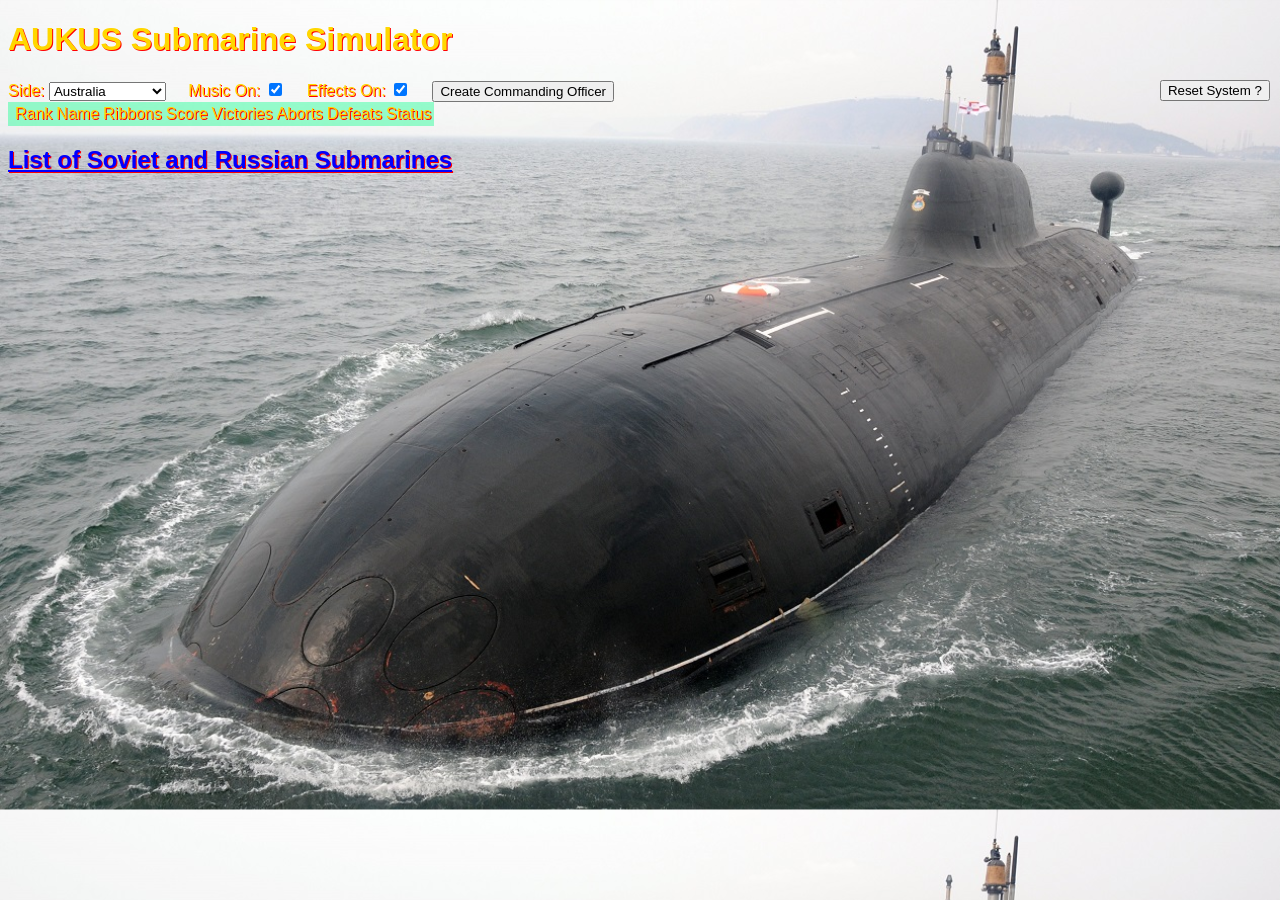
==== index.html @ 1a1352c5 "France added to settings." ====
<!DOCTYPE html><meta charset="UTF-8"/>

<!--
///////////////////////////////////////////////////////////////////////////////////
//                     Copyright (C) 2023 Dr Robert P. Wolf                      //
//                                                                               //
// Permission is hereby granted, free of charge, to any person obtaining a copy  //
// of this software and associated documentation files (the "Software"), to deal //
// in the Software without restriction, including without limitation the rights  //
// to use, copy, modify, merge, publish, distribute, sublicense, and/or sell     //
// copies of the Software, and to permit persons to whom the Software is         //
// furnished to do so, subject to the following conditions:                      //
//                                                                               //
// The above copyright notice and this permission notice shall be included in    //
// all copies or substantial portions of the Software.                           //
//                                                                               //
// THE SOFTWARE IS PROVIDED "AS IS", WITHOUT WARRANTY OF ANY KIND, EXPRESS OR    //
// IMPLIED, INCLUDING BUT NOT LIMITED TO THE WARRANTIES OF MERCHANTABILITY,      //
// FITNESS FOR A PARTICULAR PURPOSE AND NONINFRINGEMENT. IN NO EVENT SHALL THE   //
// AUTHORS OR COPYRIGHT HOLDERS BE LIABLE FOR ANY CLAIM, DAMAGES OR OTHER        //
// LIABILITY, WHETHER IN AN ACTION OF CONTRACT, TORT OR OTHERWISE, ARISING FROM, //
// OUT OF OR IN CONNECTION WITH THE SOFTWARE OR THE USE OR OTHER DEALINGS IN     //
// THE SOFTWARE.                                                                 //
///////////////////////////////////////////////////////////////////////////////////

///////////////////////////////////////
// Program started on 3rd April 2023 //
///////////////////////////////////////

-->

<html>

<head>
	<title>Aukus</title>
	<link rel="shortcut icon" type="image/x-icon" href="h.ico"/>
	<style>
	a:link {color: blue; text-shadow: 1px 1px red;}
	a:visited {color: blue;}
	a:hover {color: red; text-shadow: 1px 1px blue;}
	a:active {color: red;}
	</style>
</head>

<body bgcolor="#0000aa" style="font-family: arial; color: gold; text-shadow: 1px 1px red; background-size: cover;">

<h1>AUKUS Submarine Simulator</h1>


<script src="background_ctrl.js"></script>
<script src="audio_ctrl.js"></script>
<script src="settings.js"></script>

Side: <select id="side_selector" onchange="localStorage . setItem ('side', side = this . value); ReadCommanders ();" autocomplete="off"></select>

&nbsp;&nbsp;&nbsp;&nbsp;Music On: <input type="checkbox" id="music_on" autocomplete="off" onchange="localStorage . setItem ('music_on', music_on = this . checked); if (music_on) PlayAudio ('Beowulf'); else PauseAudio ('Beowulf');"/>

&nbsp;&nbsp;&nbsp;&nbsp;Effects On: <input type="checkbox" id="effects_on" autocomplete="off" onchange="localStorage . setItem ('effects_on', effects_on = this . checked);"/>

<button onclick="if (confirm ('Are you sure?')) {localStorage . clear (); location . reload ();}" style="position: absolute; right: 10px;">Reset System ?</button>

&nbsp;&nbsp;&nbsp;&nbsp;<button onclick="if (name = prompt ('Commanding Officer\'s Name')) CreateCommandingOfficer (name);">Create Commanding Officer</button>

<table id="Commanders" style="background-color: #00ff8866;">
</table>




<script>
for (var country of sides) document . getElementById ('side_selector') . options . add (new Option (country, country, false, country === side));
document . getElementById ('music_on') . checked = music_on;
if (music_on) PlayAudio ('Beowulf'); else PauseAudio ('Beowulf');
document . getElementById ('effects_on') . checked = effects_on;

var CreateCommandingOfficer = function (name) {
	commanders [side] . commanders [name] = {rank: ranks [side] [0], rank_id: 0, score: 0, victory: 0, abort: 0, defeat: 0, scenarios: [], orders: [], status: 'Active'};
	commanders [side] . commander = name;
	localStorage . setItem (side, JSON . stringify (commanders [side]));
	ReadCommanders ();
};

var DeleteCommandingOfficer = function (name) {
	if (! confirm (`Delete ${commanders [side] . commanders [name] . rank} ${name} Commanding Officer?`)) return;
	delete commanders [side] . commanders [name];
	var cmds = Object . keys (commanders [side] . commanders);
	if (commanders [side] . commander === name) commanders [side] . commander = cmds . length > 0 ? cmds [0] : null;
	localStorage . setItem (side, JSON . stringify (commanders [side]));
	ReadCommanders ();
};

var SelectCommandingOfficer = function (name) {
	commanders [side] . commander = name;
	localStorage . setItem (side, JSON . stringify (commanders [side]));
};

var ReadCommanders = function () {
	var content = '<tr><td></td><td align="center">Rank</td><td>Name</td><td>Ribbons</td><td>Score</td><td>Victories</td><td>Aborts</td><td>Defeats</td><td>Status</td></tr>';
	for (var captain in commanders [side] . commanders) {
		var cp = commanders [side] . commanders [captain];
		var orders = '';
		var ol = cp . orders . length;
		for (var ord = 0; ord < ol; ord += 1) {
			orders += `<img src="orders/${side}/${cp . orders [ord]}-ribbon.png" width="80" title="${cp . orders [ord]}"/>`;
			if ((ol - ord) % 3 === 1) orders += '<br/>';
			if (ord === 0 && ol % 3 === 0) orders += '<br/>';
		}
		content += `<tr><td><input type="radio" name="commanders" ${commanders [side] . commander === captain ? 'checked' : ''} onclick="SelectCommandingOfficer ('${captain}');"/></td><td>${cp . rank}</td><td>${captain}</td><td>${orders}</td><td align="center">${cp . score}</td><td align="center">${cp . victory}</td><td align="center">${cp . abort}</td><td align="center">${cp . defeat}</td><td align="center">${cp . status}</td><td><button onclick="DeleteCommandingOfficer ('${captain}');">Delete</button></td></tr>`;
	}
	document . getElementById ('Commanders') . innerHTML = content;
};

ReadCommanders ();

</script>

<h2><a href="doc/list_of_russian_submarines.html">List of Soviet and Russian Submarines</a></h2>




</body>

</html>
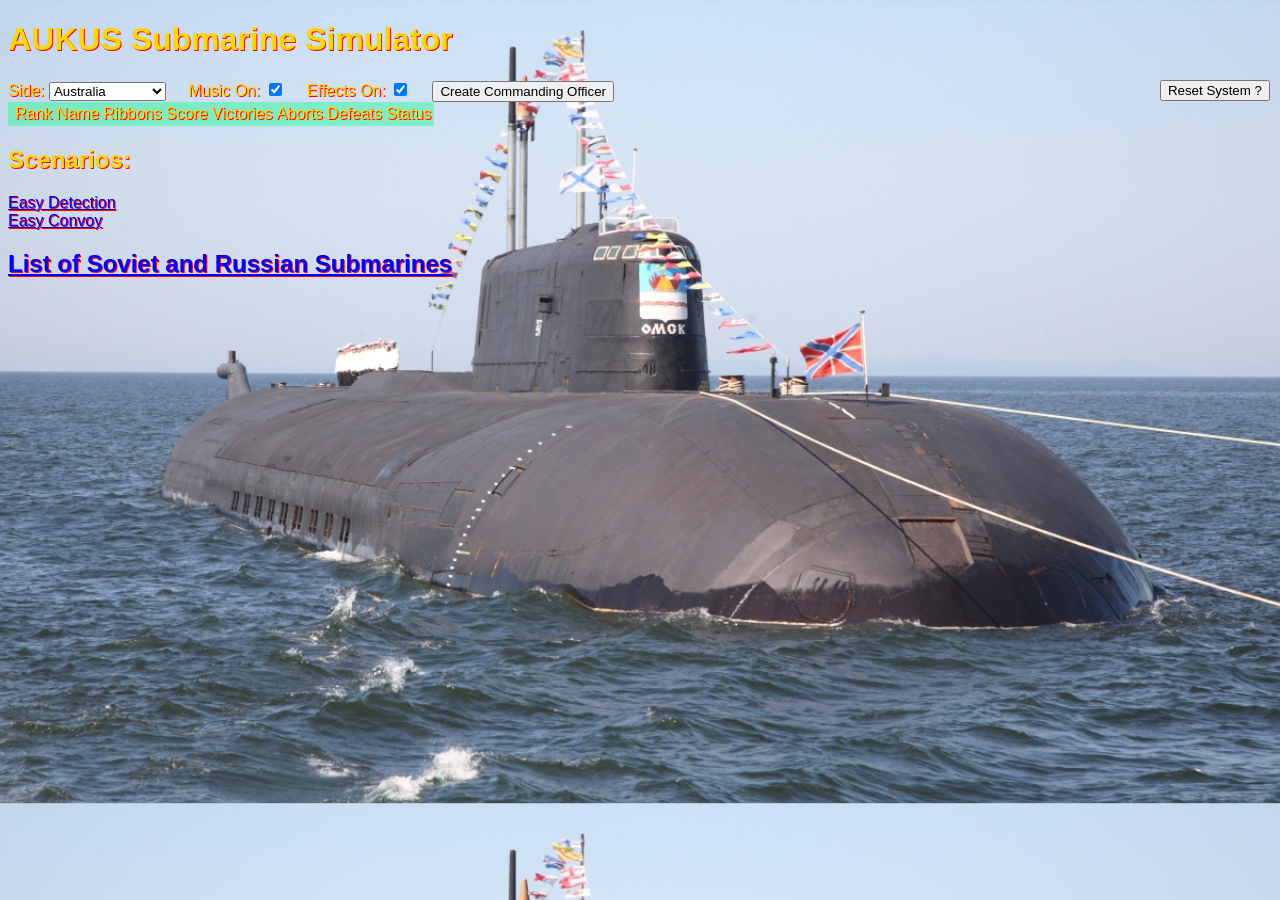
==== commit af60cc0f: "Generic scenarios started with a very good mechanics." ====
--- a/index.html
+++ b/index.html
@@ -32,7 +32,7 @@
 <html>
 
 <head>
-	<title>Aukus</title>
+	<title>Aukus Submarine Simulator</title>
 	<link rel="shortcut icon" type="image/x-icon" href="h.ico"/>
 	<style>
 	a:link {color: blue; text-shadow: 1px 1px red;}
@@ -64,6 +64,9 @@
 <table id="Commanders" style="background-color: #00ff8866;">
 </table>
 
+<h2>Scenarios:</h2>
+<a href='brief.html?{"scenario": "Easy Detection"}'>Easy Detection</a><br/>
+<a href='brief.html?{"scenario": "Easy Convoy"}'>Easy Convoy</a>
 
 
 
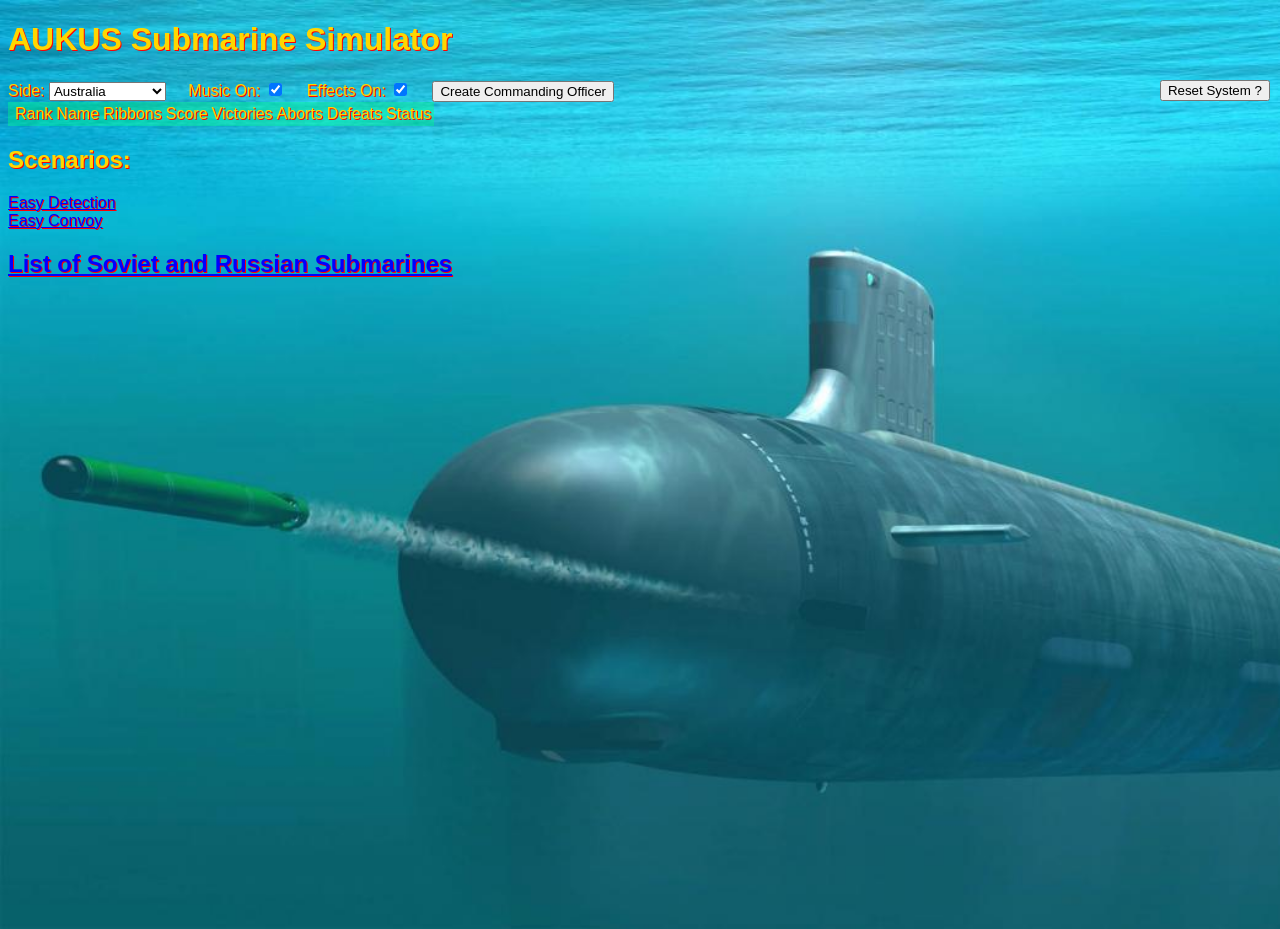
==== commit 8faadccc: "Correction for image background on the front page." ====
--- a/index.html
+++ b/index.html
@@ -42,7 +42,7 @@
 	</style>
 </head>
 
-<body bgcolor="#0000aa" style="font-family: arial; color: gold; text-shadow: 1px 1px red; background-size: cover;">
+<body bgcolor="#0000aa" style="font-family: arial; color: gold; text-shadow: 1px 1px red; background-size: cover; background-repeat: no-repeat no-repeat; min-height: 100vh; overflow: hidden;">
 
 <h1>AUKUS Submarine Simulator</h1>
 
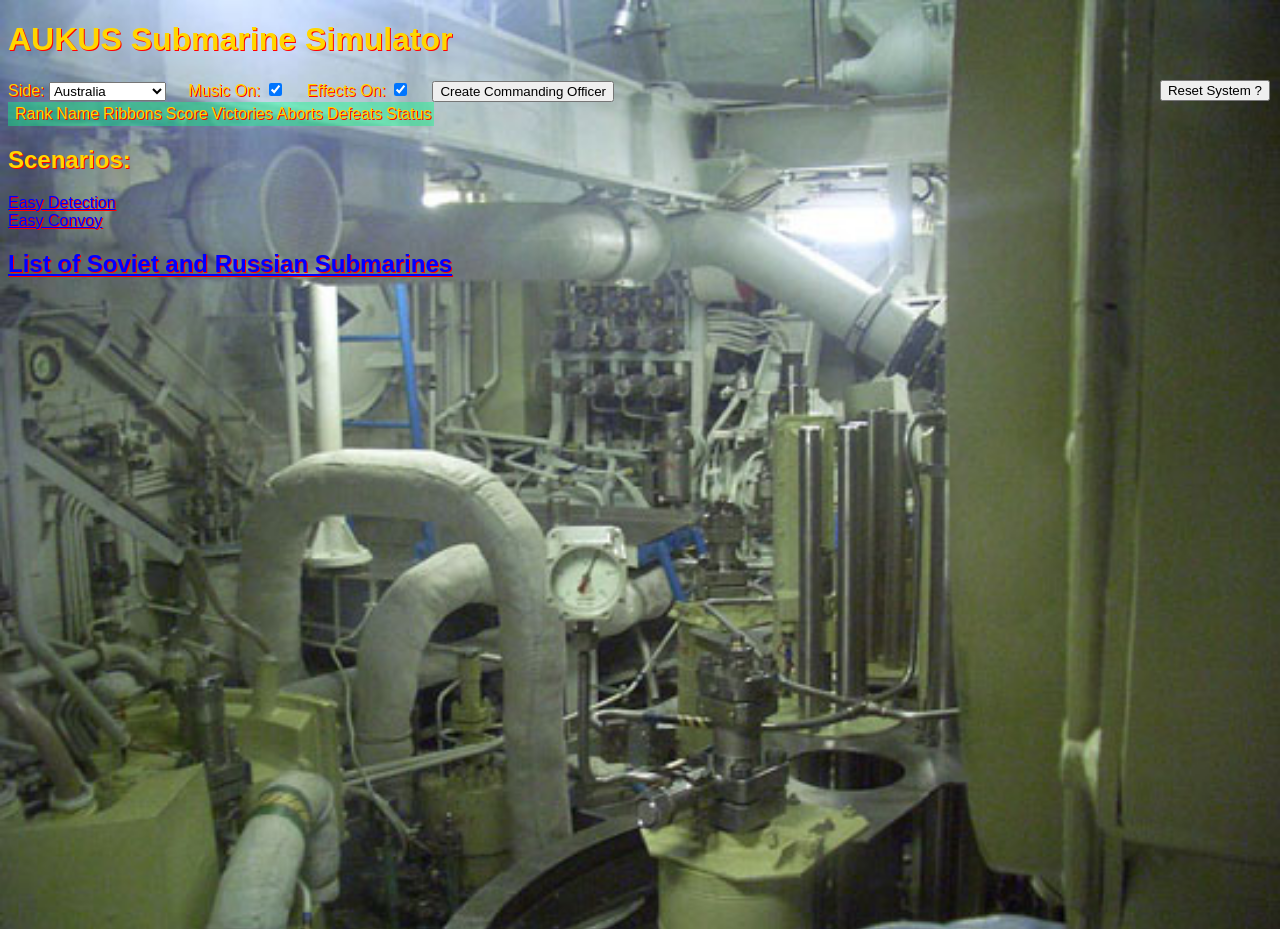
==== commit 09997daa: "Happy now with the scroll bar and background repeat on the index page." ====
--- a/index.html
+++ b/index.html
@@ -29,7 +29,7 @@
 
 -->
 
-<html>
+<html style="scrollbar-width: none;">
 
 <head>
 	<title>Aukus Submarine Simulator</title>
@@ -42,7 +42,7 @@
 	</style>
 </head>
 
-<body bgcolor="#0000aa" style="font-family: arial; color: gold; text-shadow: 1px 1px red; background-size: cover; background-repeat: no-repeat no-repeat; min-height: 100vh; overflow: hidden;">
+<body bgcolor="#0000aa" style="font-family: arial; color: gold; text-shadow: 1px 1px red; background-size: cover; background-repeat: no-repeat no-repeat; min-height: 100vh; scrollbar-width: none;">
 
 <h1>AUKUS Submarine Simulator</h1>
 
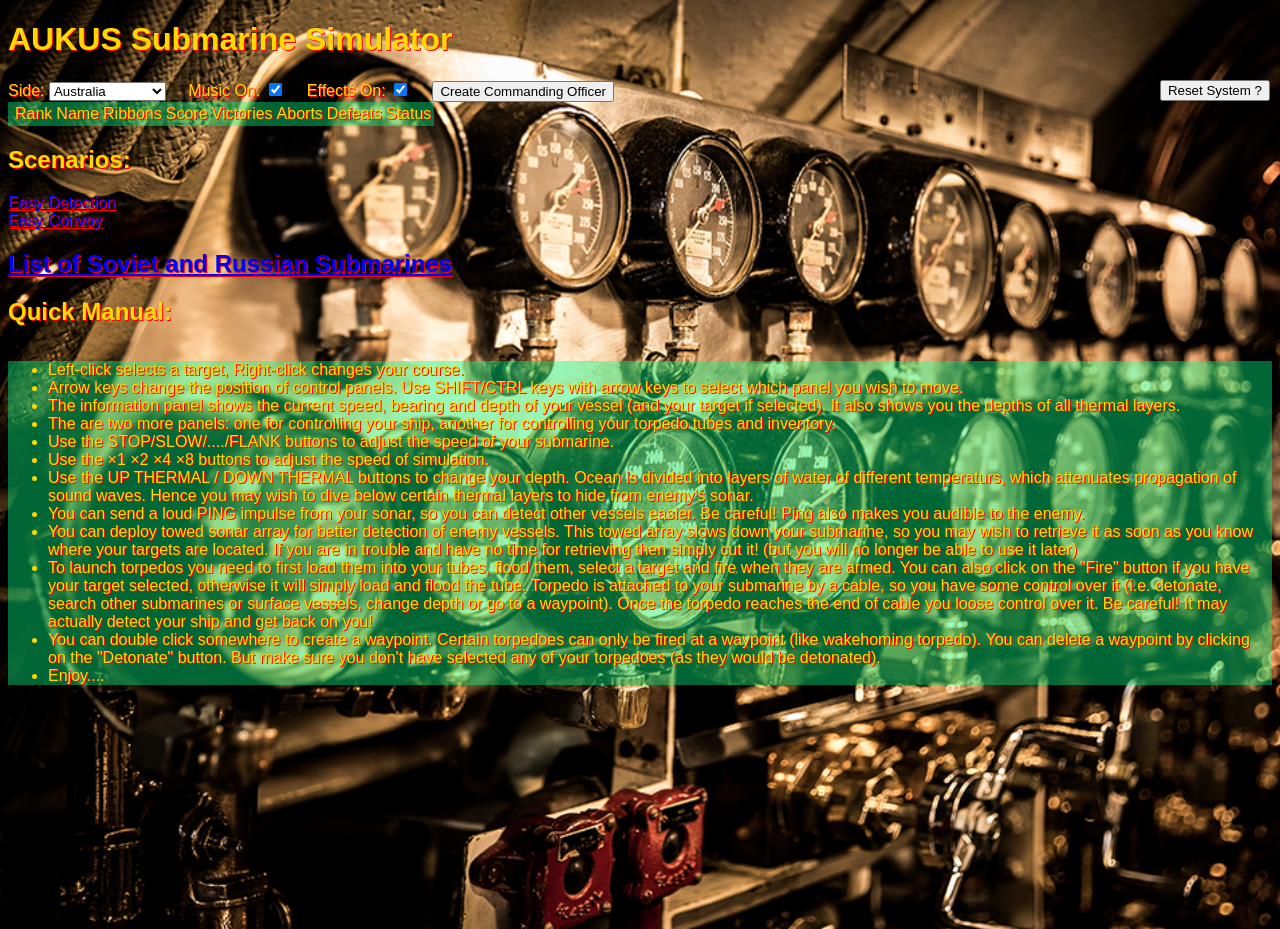
==== commit c9b7ca8b: "Quick Manual inserted into the front page." ====
--- a/index.html
+++ b/index.html
@@ -119,6 +119,44 @@
 
 <h2><a href="doc/list_of_russian_submarines.html">List of Soviet and Russian Submarines</a></h2>
 
+<h2>Quick Manual:</h2>
+<ul style=" background-color: #00ff8866; display: inline-block;">
+	<li>Left-click selects a target, Right-click changes your course.</li>
+	<li>Arrow keys change the position of control panels. Use SHIFT/CTRL keys with arrow keys to select which panel you wish to move.</li>
+	<li>
+		The information panel shows the current speed, bearing and depth of your vessel (and your target if selected).
+		It also shows you the depths of all thermal layers.
+	</li>
+	<li>The are two more panels: one for controlling your ship, another for controlling your torpedo tubes and inventory.</li>
+	<li>Use the STOP/SLOW/..../FLANK buttons to adjust the speed of your submarine.</li>
+	<li>Use the &#xd7;1 &#xd7;2 &#xd7;4 &#xd7;8 buttons to adjust the speed of simulation.</li>
+	<li>Use the UP THERMAL / DOWN THERMAL buttons to change your depth.
+		Ocean is divided into layers of water of different temperaturs, which attenuates propagation of sound waves.
+		Hence you may wish to dive below certain thermal layers to hide from enemy's sonar.
+	</li>
+	<li>You can send a loud PING impulse from your sonar, so you can detect other vessels easier.
+		Be careful! Ping also makes you audible to the enemy.
+	</li>
+	<li>
+		You can deploy towed sonar array for better detection of enemy vessels.
+		This towed array slows down your submarine, so you may wish to retrieve it as soon as you know where your targets are located.
+		If you are in trouble and have no time for retrieving then simply cut it! (but you will no longer be able to use it later)
+	</li>
+	<li>To launch torpedos you need to first load them into your tubes, flood them, select a target and fire when they are armed.
+		You can also click on the "Fire" button if you have your target selected, otherwise it will simply load and flood the tube.
+		Torpedo is attached to your submarine by a cable, so you have some control over it
+		(i.e. detonate, search other submarines or surface vessels, change depth or go to a waypoint).
+		Once the torpedo reaches the end of cable you loose control over it.
+		Be careful! It may actually detect your ship and get back on you!
+	</li>
+	<li>You can double click somewhere to create a waypoint. Certain torpedoes can only be fired at a waypoint (like wakehoming torpedo).
+		You can delete a waypoint by clicking on the "Detonate" button. But make sure you don't have selected any of your torpedoes
+		(as they would be detonated).
+	</li>
+	<li>
+		Enjoy....
+	</li>
+</ul>
 
 
 
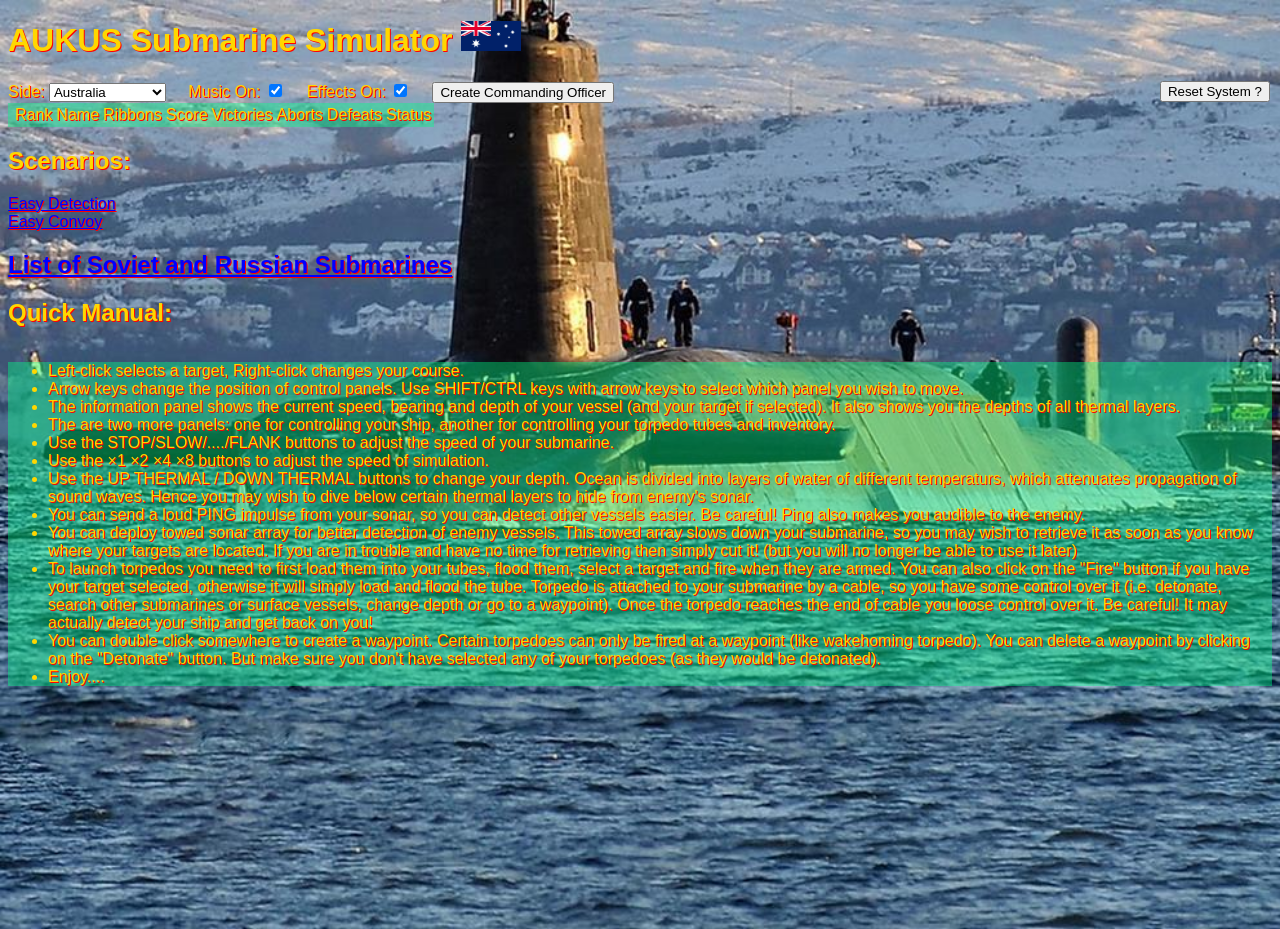
==== commit c514ab24: "Country flags added...." ====
--- a/index.html
+++ b/index.html
@@ -44,14 +44,14 @@
 
 <body bgcolor="#0000aa" style="font-family: arial; color: gold; text-shadow: 1px 1px red; background-size: cover; background-repeat: no-repeat no-repeat; min-height: 100vh; scrollbar-width: none;">
 
-<h1>AUKUS Submarine Simulator</h1>
+<h1>AUKUS Submarine Simulator <img id="side_selector_flag" src="flags/usa.png" height="30px"/></h1>
 
 
 <script src="background_ctrl.js"></script>
 <script src="audio_ctrl.js"></script>
 <script src="settings.js"></script>
 
-Side: <select id="side_selector" onchange="localStorage . setItem ('side', side = this . value); ReadCommanders ();" autocomplete="off"></select>
+Side: <select id="side_selector" onchange="localStorage . setItem ('side', side = this . value); ReadCommanders (); ChangeFlag (this . value)" autocomplete="off"></select>
 
 &nbsp;&nbsp;&nbsp;&nbsp;Music On: <input type="checkbox" id="music_on" autocomplete="off" onchange="localStorage . setItem ('music_on', music_on = this . checked); if (music_on) PlayAudio ('Beowulf'); else PauseAudio ('Beowulf');"/>
 
@@ -71,7 +71,9 @@
 
 
 <script>
+var ChangeFlag = function (flag) {document . getElementById ('side_selector_flag') . src = 'flags/' + flag + '.png';};
 for (var country of sides) document . getElementById ('side_selector') . options . add (new Option (country, country, false, country === side));
+ChangeFlag (side);
 document . getElementById ('music_on') . checked = music_on;
 if (music_on) PlayAudio ('Beowulf'); else PauseAudio ('Beowulf');
 document . getElementById ('effects_on') . checked = effects_on;
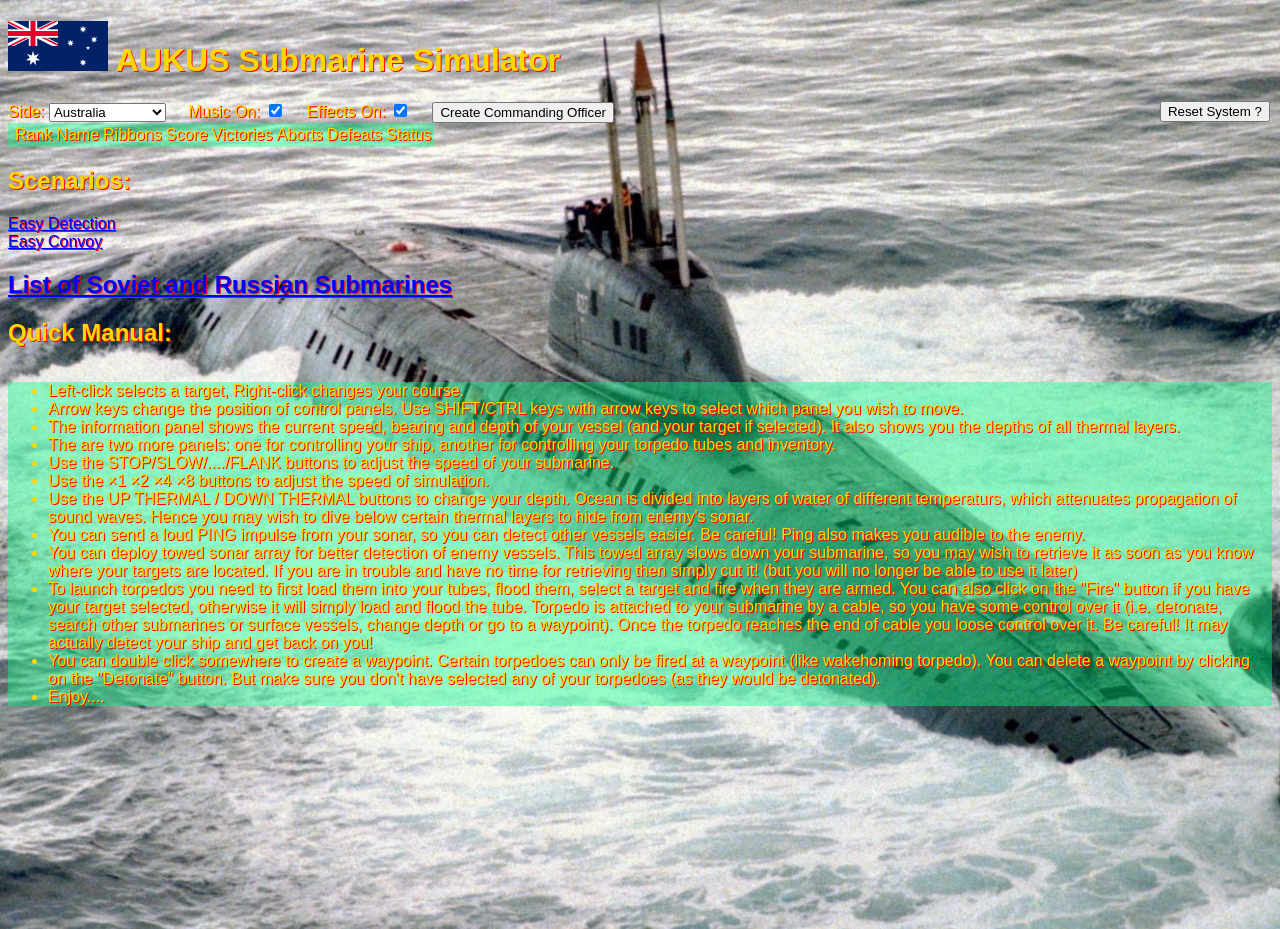
==== commit 7080d61c: "Implemented Empty Tube Command...." ====
--- a/index.html
+++ b/index.html
@@ -44,7 +44,10 @@
 
 <body bgcolor="#0000aa" style="font-family: arial; color: gold; text-shadow: 1px 1px red; background-size: cover; background-repeat: no-repeat no-repeat; min-height: 100vh; scrollbar-width: none;">
 
-<h1>AUKUS Submarine Simulator <img id="side_selector_flag" src="flags/usa.png" height="30px"/></h1>
+<h1>
+<img id="side_selector_flag" src="flags/usa.png" height="50px"/>
+AUKUS Submarine Simulator
+</h1>
 
 
 <script src="background_ctrl.js"></script>
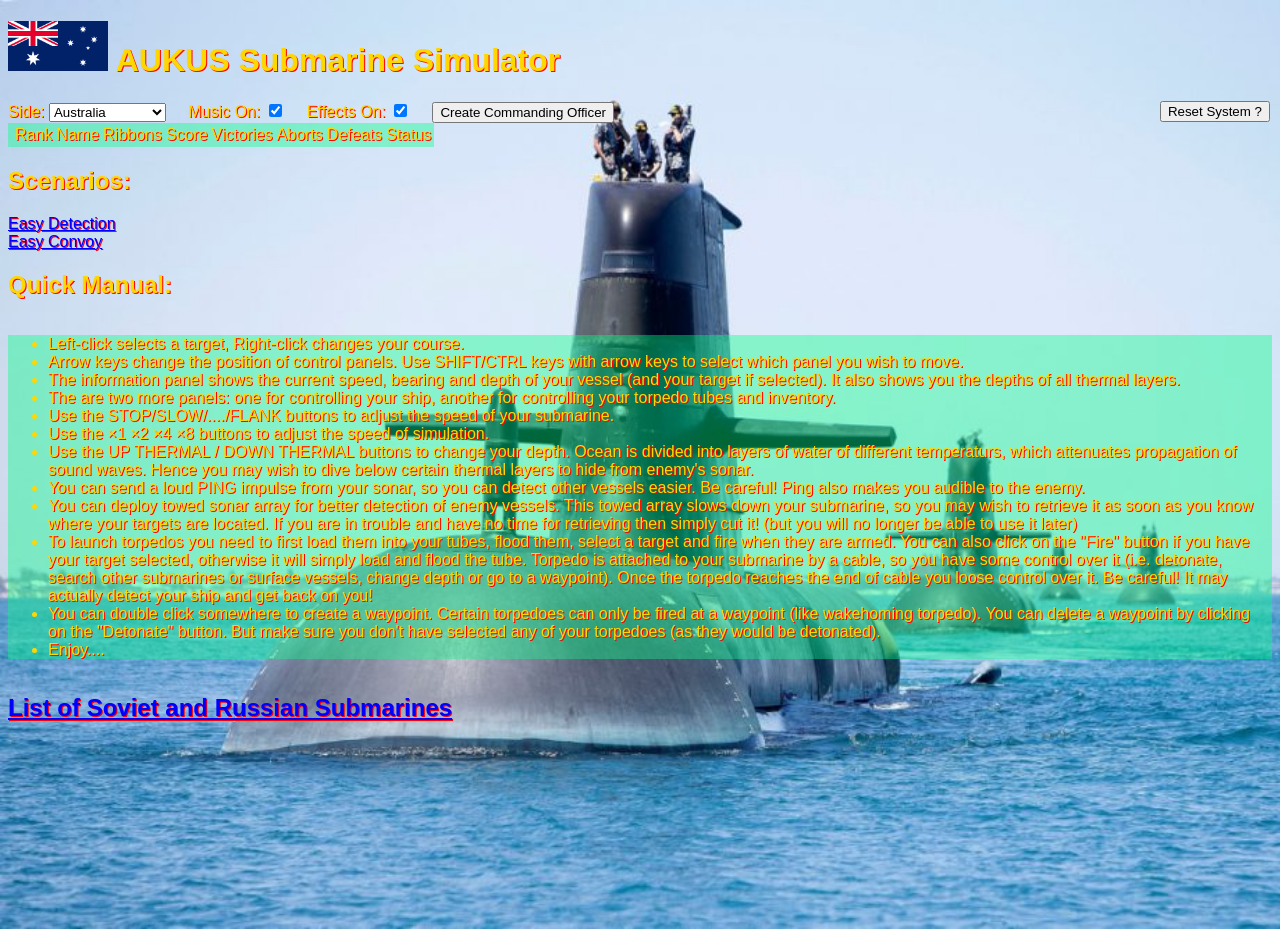
==== commit 6a664e08: "Work-in-progress on brief.html...." ====
--- a/index.html
+++ b/index.html
@@ -122,8 +122,6 @@
 
 </script>
 
-<h2><a href="doc/list_of_russian_submarines.html">List of Soviet and Russian Submarines</a></h2>
-
 <h2>Quick Manual:</h2>
 <ul style=" background-color: #00ff8866; display: inline-block;">
 	<li>Left-click selects a target, Right-click changes your course.</li>
@@ -163,7 +161,7 @@
 	</li>
 </ul>
 
-
+<h2><a href="doc/list_of_russian_submarines.html">List of Soviet and Russian Submarines</a></h2>
 
 </body>
 
